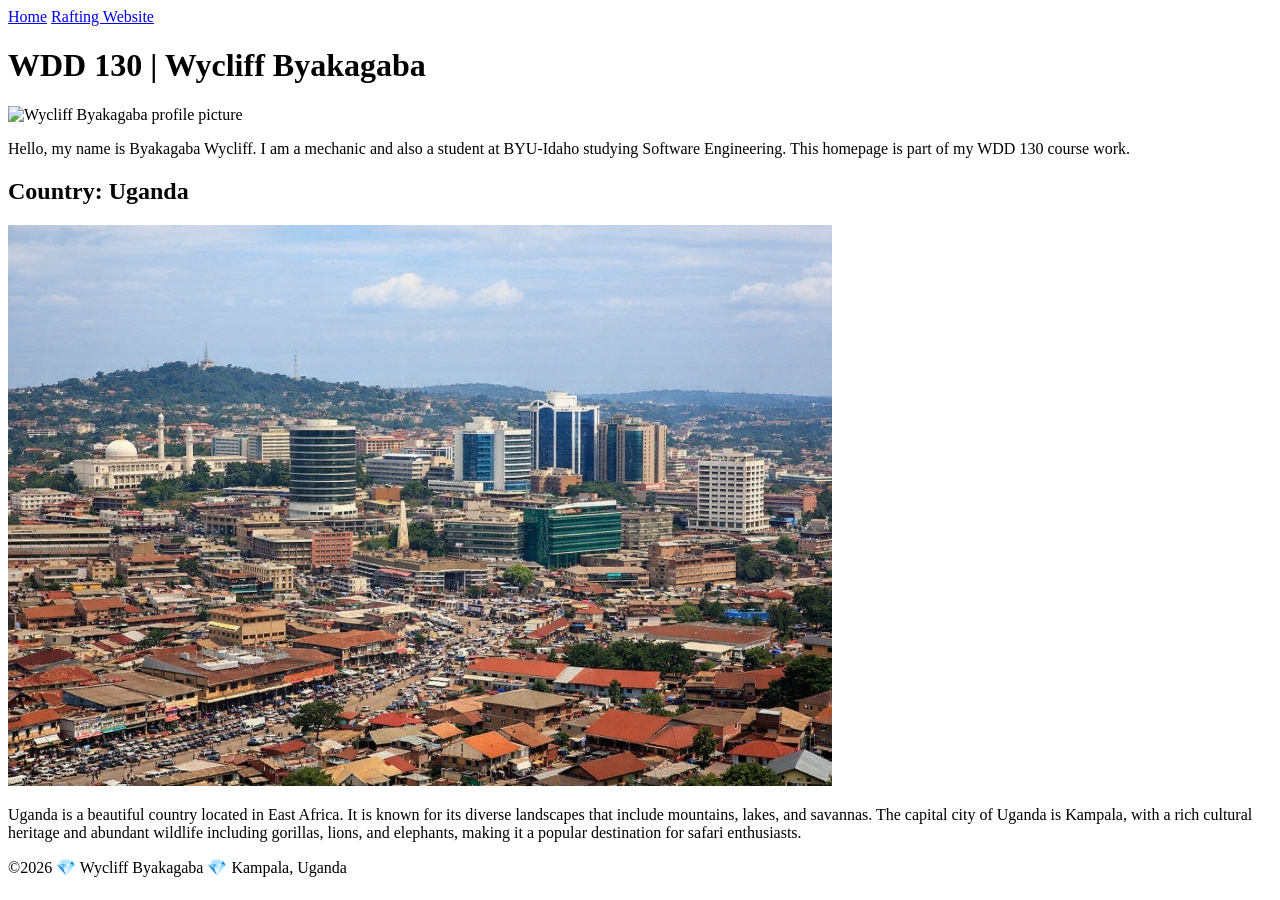
==== index.html @ 24760262 "file" ====
<!DOCTYPE html>
<html lang="en-US">
<head>
    <meta charset="UTF-8">
    <meta name="viewport" content="width=device-width, initial-scale=1.0">
    <title>WDD 130 | Wycliff Byakagaba</title>
    <meta name="description" content="Wycliff Byakagaba's BYU-Idaho WDD 130 course homepage showcasing web development projects and learning journey.">
    <meta name="author" content="Wycliff Byakagaba">
    <link rel="stylesheet" href="styles/styles.css">
</head>

<body>
    <header>
        <nav>
            <a href="#">Home</a>
            <a href="wwr/">Rafting Website</a>
        </nav>
    </header>

    <main>
        <h1>WDD 130 | Wycliff Byakagaba</h1>
        <img src="images/wycliff_byakagaba_profile.jpg" alt="Wycliff Byakagaba profile picture">
        <p>Hello, my name is Byakagaba Wycliff. I am a mechanic and also a student at BYU-Idaho studying Software Engineering. This homepage is part of my WDD 130 course work.</p>
    </main>

    <aside>
        <h2>Country: Uganda</h2>
        <img src="images/uganda_kampala_city.jpg" alt="Uganda's capital city Kampala">
        <p>Uganda is a beautiful country located in East Africa. It is known for its diverse landscapes that include mountains, lakes, and savannas. The capital city of Uganda is Kampala, with a rich cultural heritage and abundant wildlife including gorillas, lions, and elephants, making it a popular destination for safari enthusiasts.</p>
    </aside>

    <footer>
        <p>©2026 💎 Wycliff Byakagaba 💎 Kampala, Uganda</p>
    </footer>
</body>
</html>
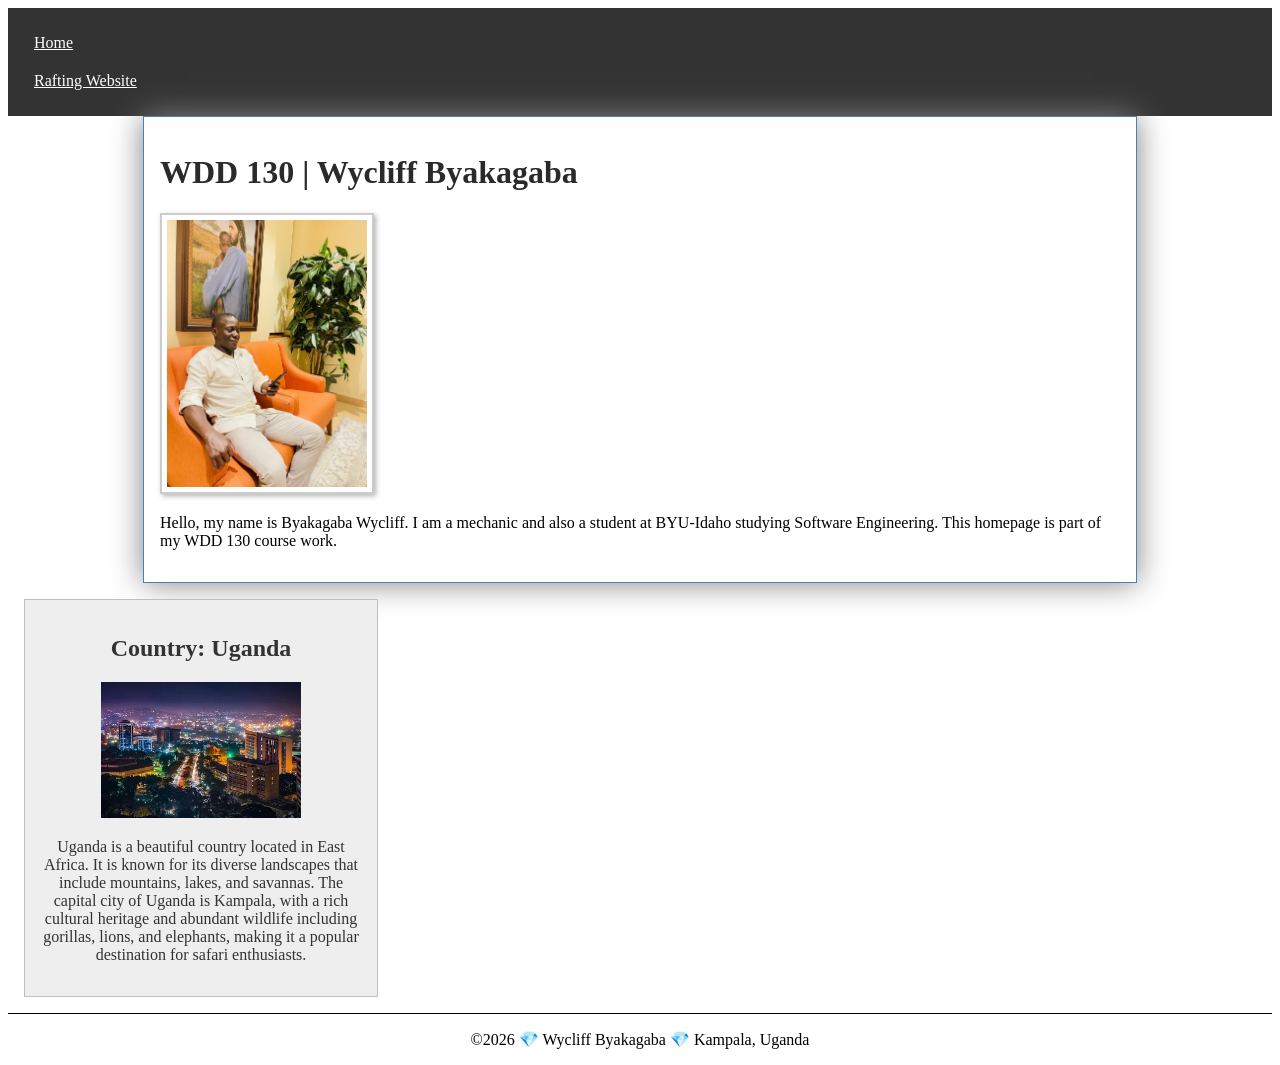
==== commit 7c6c2b3b: "images" ====
--- a/index.html
+++ b/index.html
@@ -25,7 +25,7 @@
 
     <aside>
         <h2>Country: Uganda</h2>
-        <img src="images/uganda_kampala_city.jpg" alt="Uganda's capital city Kampala">
+        <img src="images/uganda_kampala_city.webp" alt="Uganda's capital city Kampala">
         <p>Uganda is a beautiful country located in East Africa. It is known for its diverse landscapes that include mountains, lakes, and savannas. The capital city of Uganda is Kampala, with a rich cultural heritage and abundant wildlife including gorillas, lions, and elephants, making it a popular destination for safari enthusiasts.</p>
     </aside>
 
--- a/styles/styles.css
+++ b/styles/styles.css
@@ -0,0 +1,64 @@
+nav {
+    background-color: #333;
+    padding: 1rem;
+}
+
+nav a {
+    color: white;
+    padding: 10px;
+    display: block;
+}
+
+::selection {
+    background: steelblue;
+    color: white;
+}
+::-moz-selection {
+    background: steelblue;
+    color: white;
+}
+
+main {
+    max-width: 960px;
+    margin: 0 auto;
+    border: 1px solid steelblue;
+    padding: 1rem;
+    box-shadow: 0 0 30px gray;
+}
+
+h1 {
+    color: #2a2a2a;
+}
+
+p {
+    padding: 0;
+}
+
+main img {
+    width: 200px;
+    height: auto;
+    border: 2px solid #ccc;
+    padding: 5px;
+    box-shadow: 2px 2px 5px rgba(0,0,0,0.3);
+}
+
+aside {
+    width: 20em;
+    margin: 1em;
+    border: 1px solid rgba(0,0,0,0.2);
+    padding: 1em;
+    background-color: #eee;
+    color: #333;
+    text-align: center;
+}
+
+aside img {
+    width: 200px;
+    height: auto;
+}
+
+footer {
+    text-align: center;
+    margin-top: 1em;
+    border-top: 1px solid #000;
+}
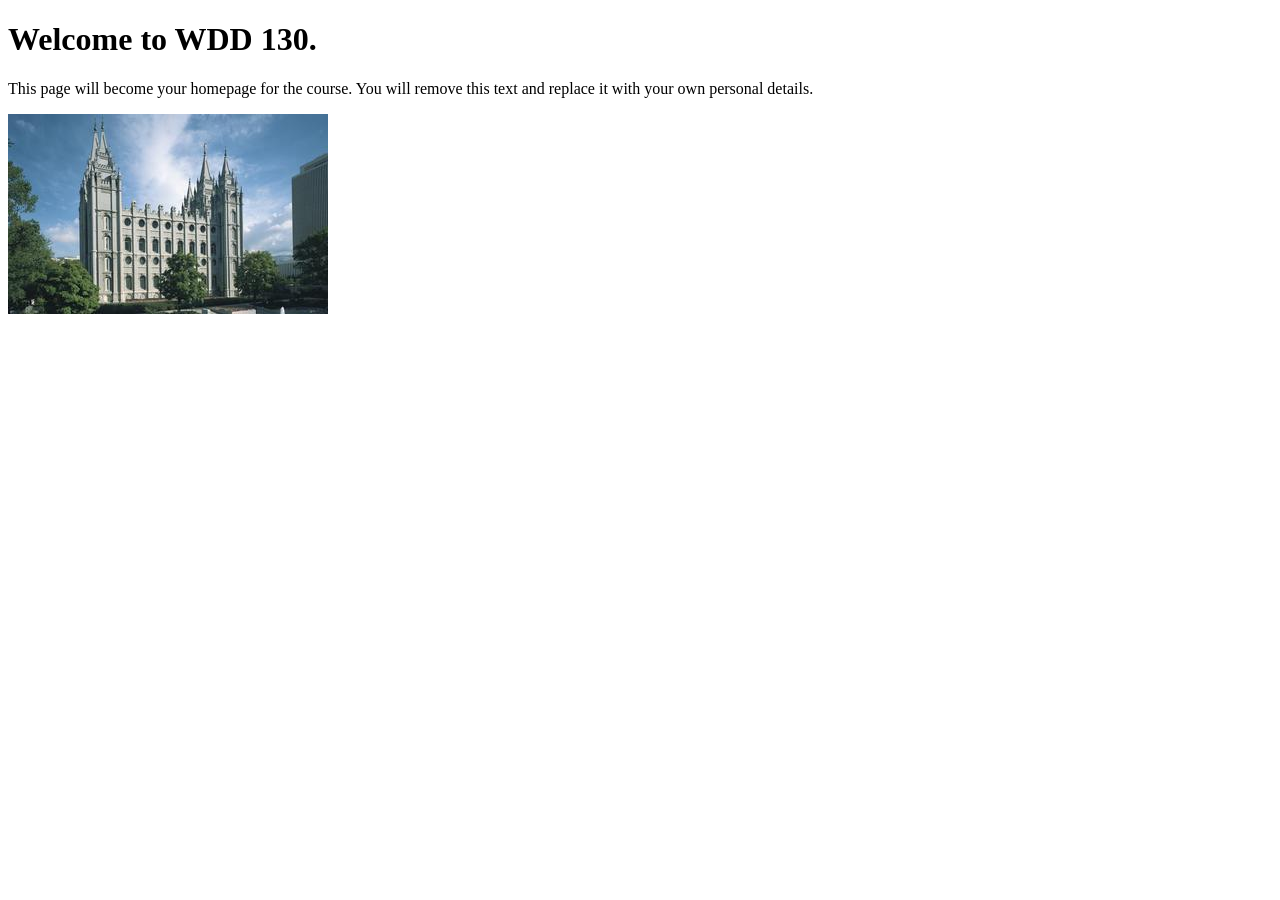
==== commit 14dd0fcd: "Initial commit" ====
--- a/index.html
+++ b/index.html
@@ -1,36 +1,14 @@
 <!DOCTYPE html>
-<html lang="en-US">
+<html lang="en">
 <head>
     <meta charset="UTF-8">
     <meta name="viewport" content="width=device-width, initial-scale=1.0">
-    <title>WDD 130 | Wycliff Byakagaba</title>
-    <meta name="description" content="Wycliff Byakagaba's BYU-Idaho WDD 130 course homepage showcasing web development projects and learning journey.">
-    <meta name="author" content="Wycliff Byakagaba">
-    <link rel="stylesheet" href="styles/styles.css">
+    <title>WDD 130 | Personal Homepage</title>
 </head>
+<body>
+    <h1>Welcome to WDD 130.</h1>
+    <p>This page will become your homepage for the course. You will remove this text and replace it with your own personal details.</p>
 
-<body>
-    <header>
-        <nav>
-            <a href="#">Home</a>
-            <a href="wwr/">Rafting Website</a>
-        </nav>
-    </header>
-
-    <main>
-        <h1>WDD 130 | Wycliff Byakagaba</h1>
-        <img src="images/wycliff_byakagaba_profile.jpg" alt="Wycliff Byakagaba profile picture">
-        <p>Hello, my name is Byakagaba Wycliff. I am a mechanic and also a student at BYU-Idaho studying Software Engineering. This homepage is part of my WDD 130 course work.</p>
-    </main>
-
-    <aside>
-        <h2>Country: Uganda</h2>
-        <img src="images/uganda_kampala_city.webp" alt="Uganda's capital city Kampala">
-        <p>Uganda is a beautiful country located in East Africa. It is known for its diverse landscapes that include mountains, lakes, and savannas. The capital city of Uganda is Kampala, with a rich cultural heritage and abundant wildlife including gorillas, lions, and elephants, making it a popular destination for safari enthusiasts.</p>
-    </aside>
-
-    <footer>
-        <p>©2026 💎 Wycliff Byakagaba 💎 Kampala, Uganda</p>
-    </footer>
+    <img src="images/salt-lake-temple.jpg" alt="The Salt Lake Temple.">
 </body>
-</html>
+</html>
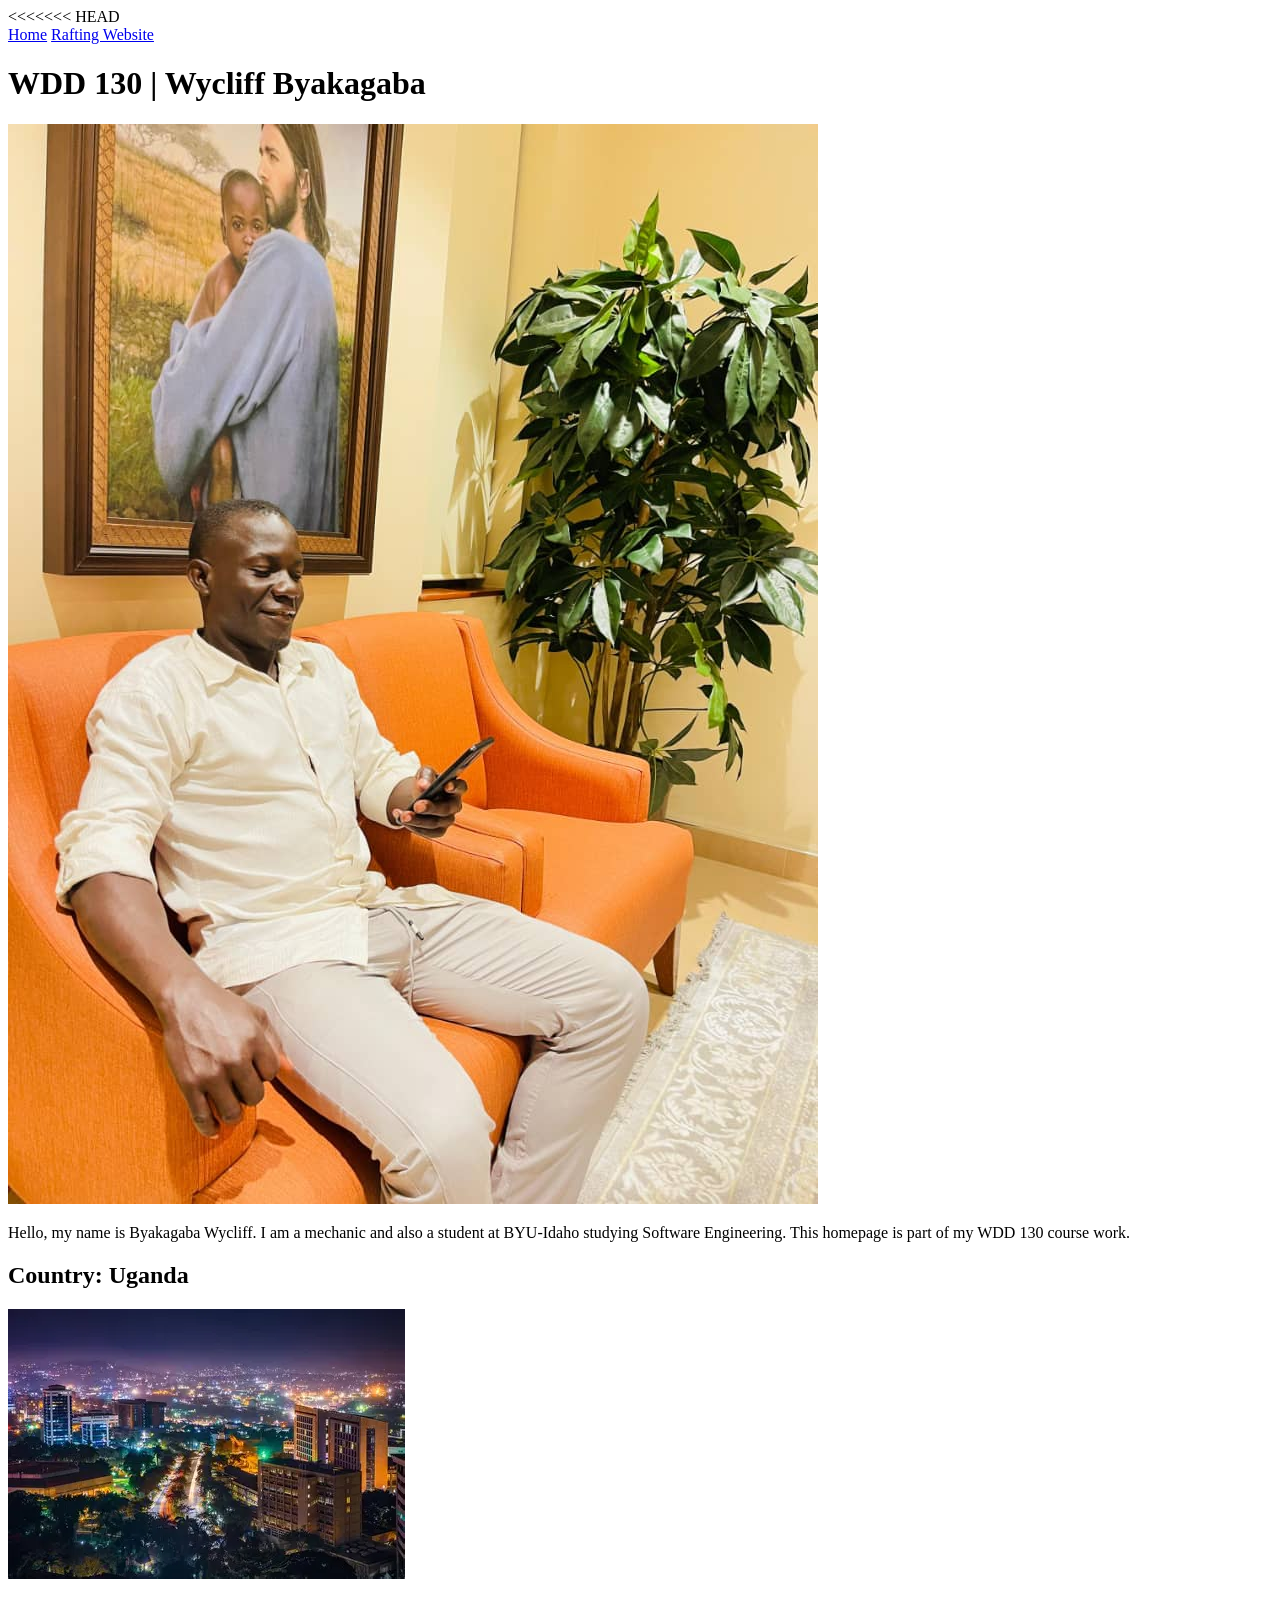
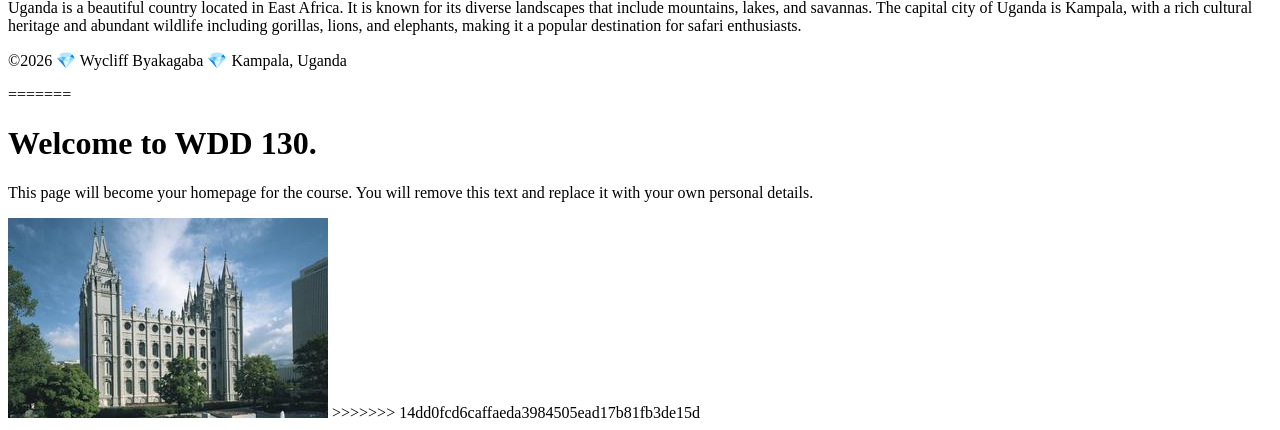
==== commit d67002dc: "Merge remote-tracking branch 'origin/main'" ====
--- a/index.html
+++ b/index.html
@@ -1,4 +1,41 @@
 <!DOCTYPE html>
+<<<<<<< HEAD
+<html lang="en-US">
+<head>
+    <meta charset="UTF-8">
+    <meta name="viewport" content="width=device-width, initial-scale=1.0">
+    <title>WDD 130 | Wycliff Byakagaba</title>
+    <meta name="description" content="Wycliff Byakagaba's BYU-Idaho WDD 130 course homepage showcasing web development projects and learning journey.">
+    <meta name="author" content="Wycliff Byakagaba">
+    <link rel="stylesheet" href="styles/s.css">
+</head>
+
+<body>
+    <header>
+        <nav>
+            <a href="#">Home</a>
+            <a href="wwr/">Rafting Website</a>
+        </nav>
+    </header>
+
+    <main>
+        <h1>WDD 130 | Wycliff Byakagaba</h1>
+        <img src="images/wycliff_byakagaba_profile.jpg" alt="Wycliff Byakagaba profile picture">
+        <p>Hello, my name is Byakagaba Wycliff. I am a mechanic and also a student at BYU-Idaho studying Software Engineering. This homepage is part of my WDD 130 course work.</p>
+    </main>
+
+    <aside>
+        <h2>Country: Uganda</h2>
+        <img src="images/uganda_kampala_city.webp" alt="Uganda's capital city Kampala">
+        <p>Uganda is a beautiful country located in East Africa. It is known for its diverse landscapes that include mountains, lakes, and savannas. The capital city of Uganda is Kampala, with a rich cultural heritage and abundant wildlife including gorillas, lions, and elephants, making it a popular destination for safari enthusiasts.</p>
+    </aside>
+
+    <footer>
+        <p>©2026 💎 Wycliff Byakagaba 💎 Kampala, Uganda</p>
+    </footer>
+</body>
+</html>
+=======
 <html lang="en">
 <head>
     <meta charset="UTF-8">
@@ -11,4 +48,5 @@
 
     <img src="images/salt-lake-temple.jpg" alt="The Salt Lake Temple.">
 </body>
-</html>+</html>
+>>>>>>> 14dd0fcd6caffaeda3984505ead17b81fb3de15d
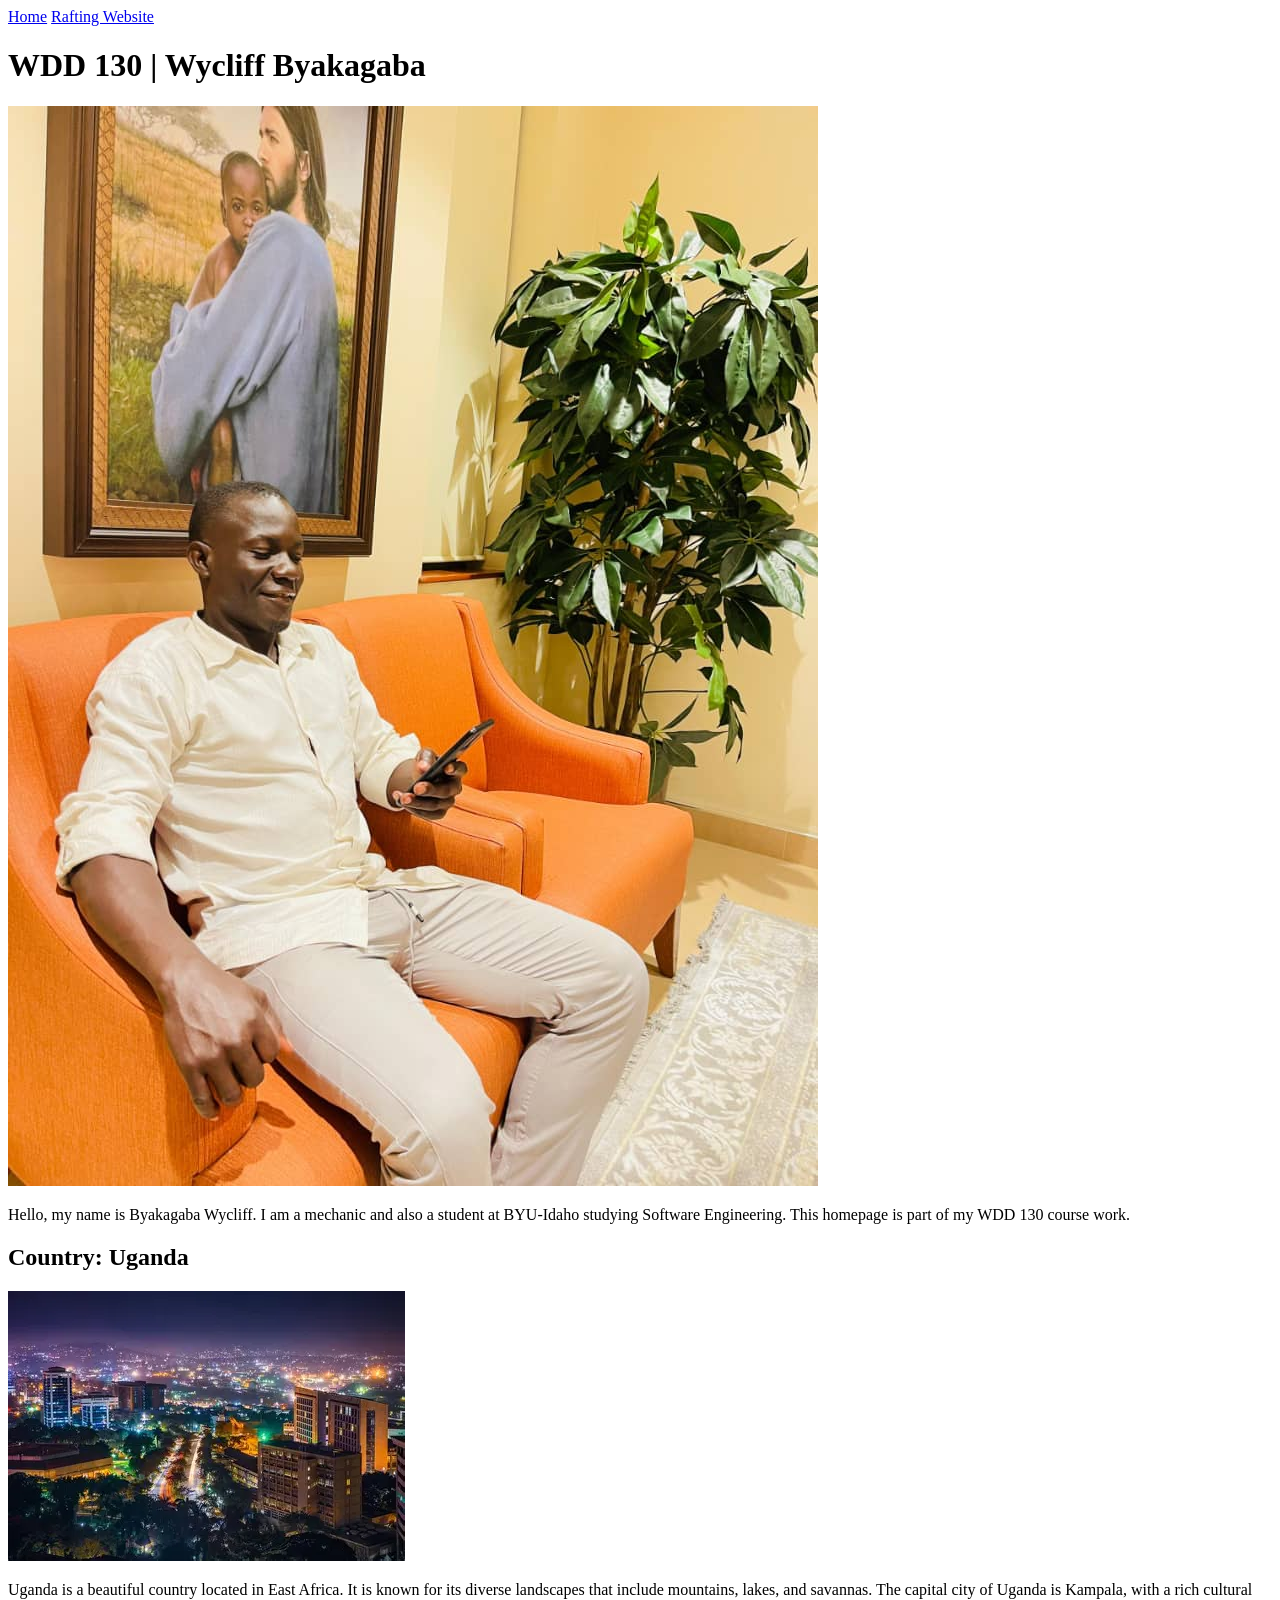
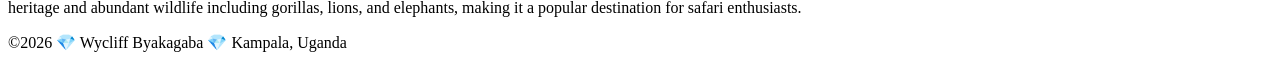
==== commit c5e4a041: "changes index.html" ====
--- a/index.html
+++ b/index.html
@@ -1,5 +1,4 @@
 <!DOCTYPE html>
-<<<<<<< HEAD
 <html lang="en-US">
 <head>
     <meta charset="UTF-8">
@@ -35,18 +34,3 @@
     </footer>
 </body>
 </html>
-=======
-<html lang="en">
-<head>
-    <meta charset="UTF-8">
-    <meta name="viewport" content="width=device-width, initial-scale=1.0">
-    <title>WDD 130 | Personal Homepage</title>
-</head>
-<body>
-    <h1>Welcome to WDD 130.</h1>
-    <p>This page will become your homepage for the course. You will remove this text and replace it with your own personal details.</p>
-
-    <img src="images/salt-lake-temple.jpg" alt="The Salt Lake Temple.">
-</body>
-</html>
->>>>>>> 14dd0fcd6caffaeda3984505ead17b81fb3de15d
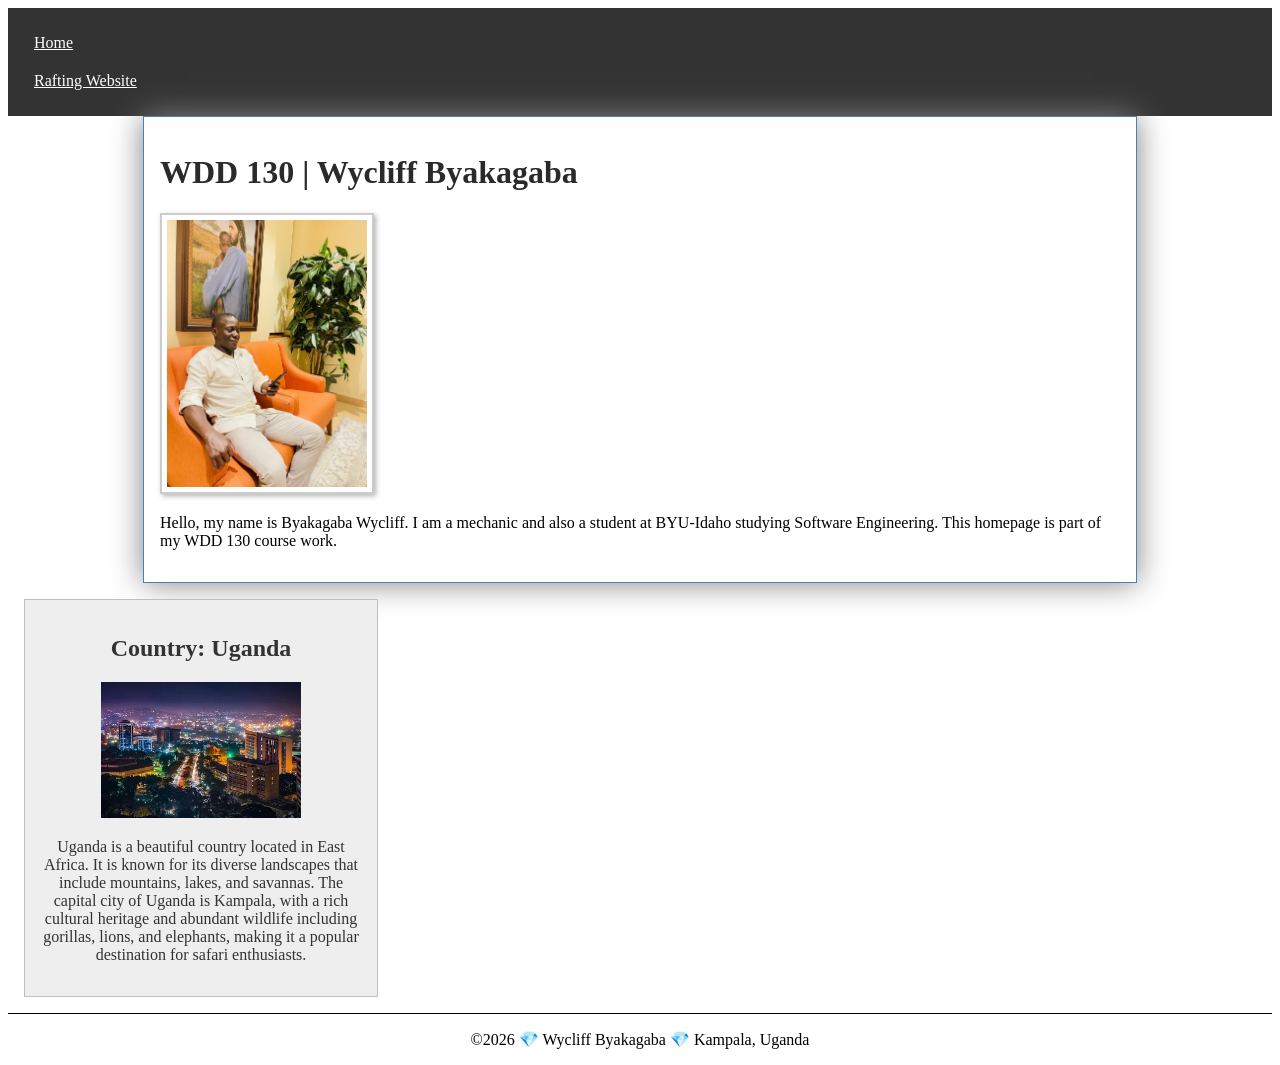
==== commit a293b3b8: "index.html <link rel="stylesheet" href="styles/styles.css">" ====
--- a/index.html
+++ b/index.html
@@ -6,7 +6,8 @@
     <title>WDD 130 | Wycliff Byakagaba</title>
     <meta name="description" content="Wycliff Byakagaba's BYU-Idaho WDD 130 course homepage showcasing web development projects and learning journey.">
     <meta name="author" content="Wycliff Byakagaba">
-    <link rel="stylesheet" href="styles/s.css">
+    <link rel="stylesheet" href="styles/styles.css">
+
 </head>
 
 <body>
--- a/styles/styles.css
+++ b/styles/styles.css
@@ -0,0 +1,64 @@
+nav {
+    background-color: #333;
+    padding: 1rem;
+}
+
+nav a {
+    color: white;
+    padding: 10px;
+    display: block;
+}
+
+::selection {
+    background: steelblue;
+    color: white;
+}
+::-moz-selection {
+    background: steelblue;
+    color: white;
+}
+
+main {
+    max-width: 960px;
+    margin: 0 auto;
+    border: 1px solid steelblue;
+    padding: 1rem;
+    box-shadow: 0 0 30px gray;
+}
+
+h1 {
+    color: #2a2a2a;
+}
+
+p {
+    padding: 0;
+}
+
+main img {
+    width: 200px;
+    height: auto;
+    border: 2px solid #ccc;
+    padding: 5px;
+    box-shadow: 2px 2px 5px rgba(0,0,0,0.3);
+}
+
+aside {
+    width: 20em;
+    margin: 1em;
+    border: 1px solid rgba(0,0,0,0.2);
+    padding: 1em;
+    background-color: #eee;
+    color: #333;
+    text-align: center;
+}
+
+aside img {
+    width: 200px;
+    height: auto;
+}
+
+footer {
+    text-align: center;
+    margin-top: 1em;
+    border-top: 1px solid #000;
+}
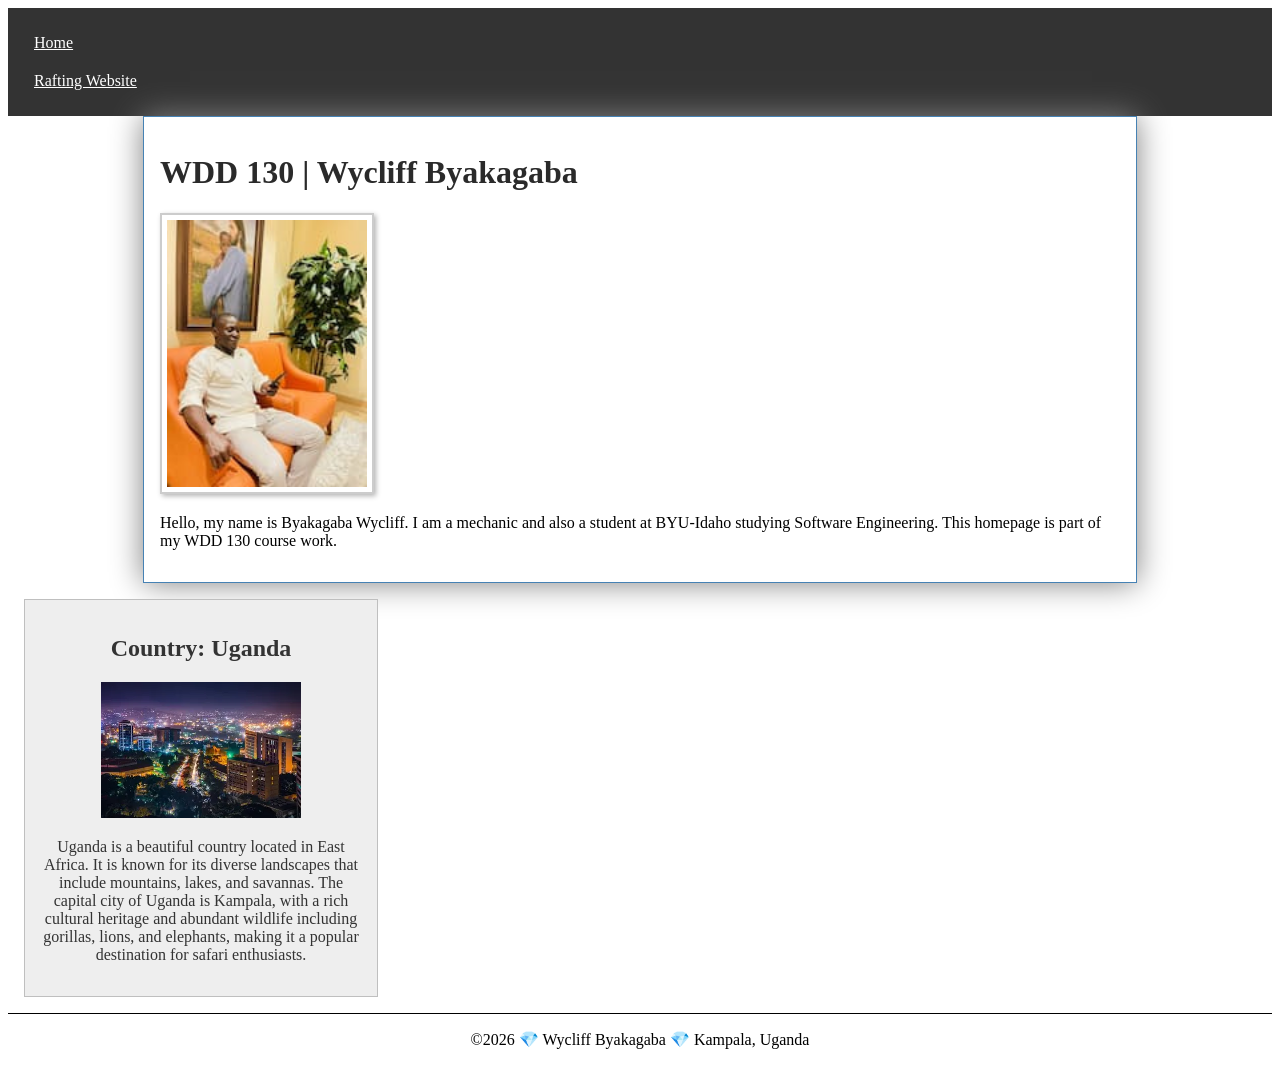
==== commit fad175cb: "images/wycliff_byakagaba_profile" ====
--- a/index.html
+++ b/index.html
@@ -1,11 +1,13 @@
 <!DOCTYPE html>
 <html lang="en-US">
+
 <head>
     <meta charset="UTF-8">
     <meta name="viewport" content="width=device-width, initial-scale=1.0">
     <title>WDD 130 | Wycliff Byakagaba</title>
-    <meta name="description" content="Wycliff Byakagaba's BYU-Idaho WDD 130 course homepage showcasing web development projects and learning journey.">
-    <meta name="author" content="Wycliff Byakagaba">
+    <meta name="description"
+      content="Wycliff Byakagaba's BYU-Idaho WDD 130 course homepage showcasing web development projects and learning journey.">
+    <meta name="author" content="indeWycliff Byakagaba">
     <link rel="stylesheet" href="styles/styles.css">
 
 </head>
@@ -21,17 +23,22 @@
     <main>
         <h1>WDD 130 | Wycliff Byakagaba</h1>
         <img src="images/wycliff_byakagaba_profile.jpg" alt="Wycliff Byakagaba profile picture">
-        <p>Hello, my name is Byakagaba Wycliff. I am a mechanic and also a student at BYU-Idaho studying Software Engineering. This homepage is part of my WDD 130 course work.</p>
+        <p>Hello, my name is Byakagaba Wycliff. I am a mechanic and also a student at BYU-Idaho
+            studying Software Engineering. This homepage is part of my WDD 130 course work.</p>
     </main>
 
     <aside>
         <h2>Country: Uganda</h2>
         <img src="images/uganda_kampala_city.webp" alt="Uganda's capital city Kampala">
-        <p>Uganda is a beautiful country located in East Africa. It is known for its diverse landscapes that include mountains, lakes, and savannas. The capital city of Uganda is Kampala, with a rich cultural heritage and abundant wildlife including gorillas, lions, and elephants, making it a popular destination for safari enthusiasts.</p>
+        <p>Uganda is a beautiful country located in East Africa. It is known for its diverse
+            landscapes that include mountains, lakes, and savannas. The capital city of Uganda is
+            Kampala, with a rich cultural heritage and abundant wildlife including gorillas, lions,
+            and elephants, making it a popular destination for safari enthusiasts.</p>
     </aside>
 
     <footer>
         <p>©2026 💎 Wycliff Byakagaba 💎 Kampala, Uganda</p>
     </footer>
 </body>
-</html>
+
+</html>
